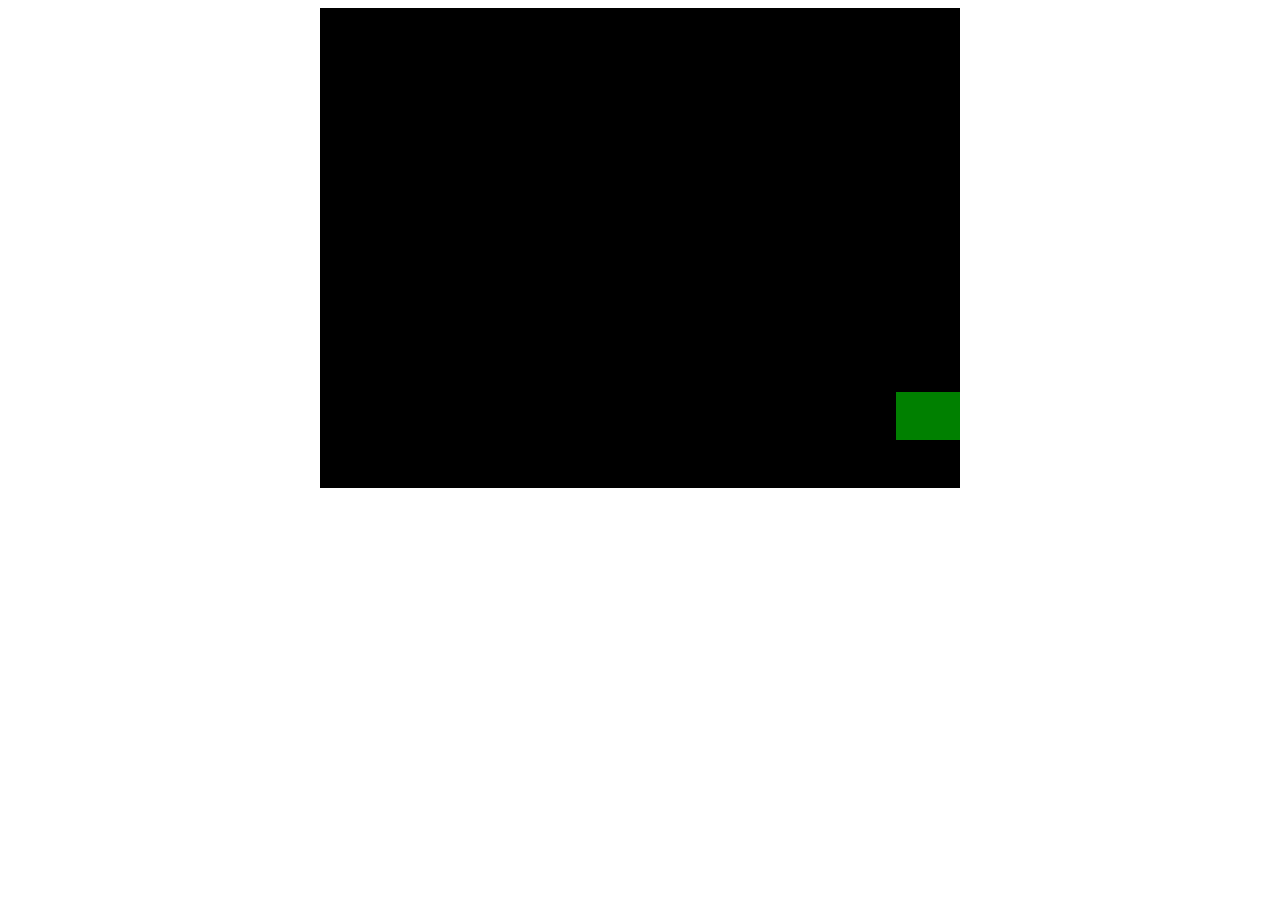
==== index.html @ a8814381 "implement bfs in js" ====
<!DOCTYPE html>
<html lang="en">
<head>
    <meta charset="UTF-8">
    <meta http-equiv="X-UA-Compatible" content="IE=edge">
    <meta name="viewport" content="width=device-width, initial-scale=1.0">
    <title>Snake Canvas</title>
    <link rel="stylesheet" href="css/style.css">
</head>
<body>
  <canvas id="canvas" width="640" height="480"></canvas>
  <!-- <script src="./js/bfs.js"></script> -->
  <!-- <script src="./js/dfs.js"></script> -->
  <script src="./js/pathfinder.js"></script>
  
</body>
</html>
---- css/style.css ----
*{

}


canvas {
    background-color:black;
	padding-left: 0;
	padding-right: 0;
	margin-left: auto;
	margin-right: auto;
	display: block;
}
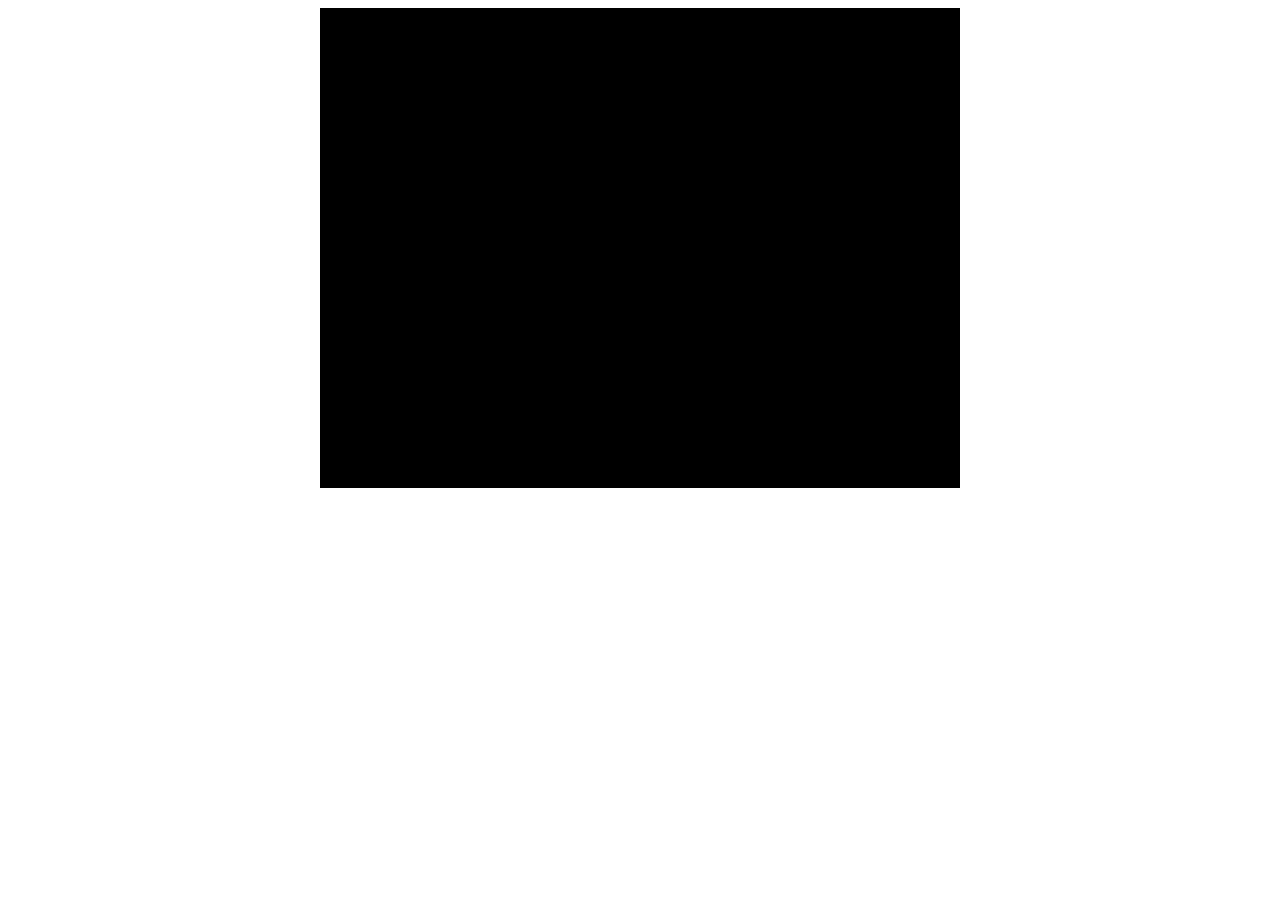
==== commit 6f00f809: "make c and js more alike" ====
--- a/index.html
+++ b/index.html
@@ -9,8 +9,6 @@
 </head>
 <body>
   <canvas id="canvas" width="640" height="480"></canvas>
-  <!-- <script src="./js/bfs.js"></script> -->
-  <!-- <script src="./js/dfs.js"></script> -->
   <script src="./js/pathfinder.js"></script>
   
 </body>
